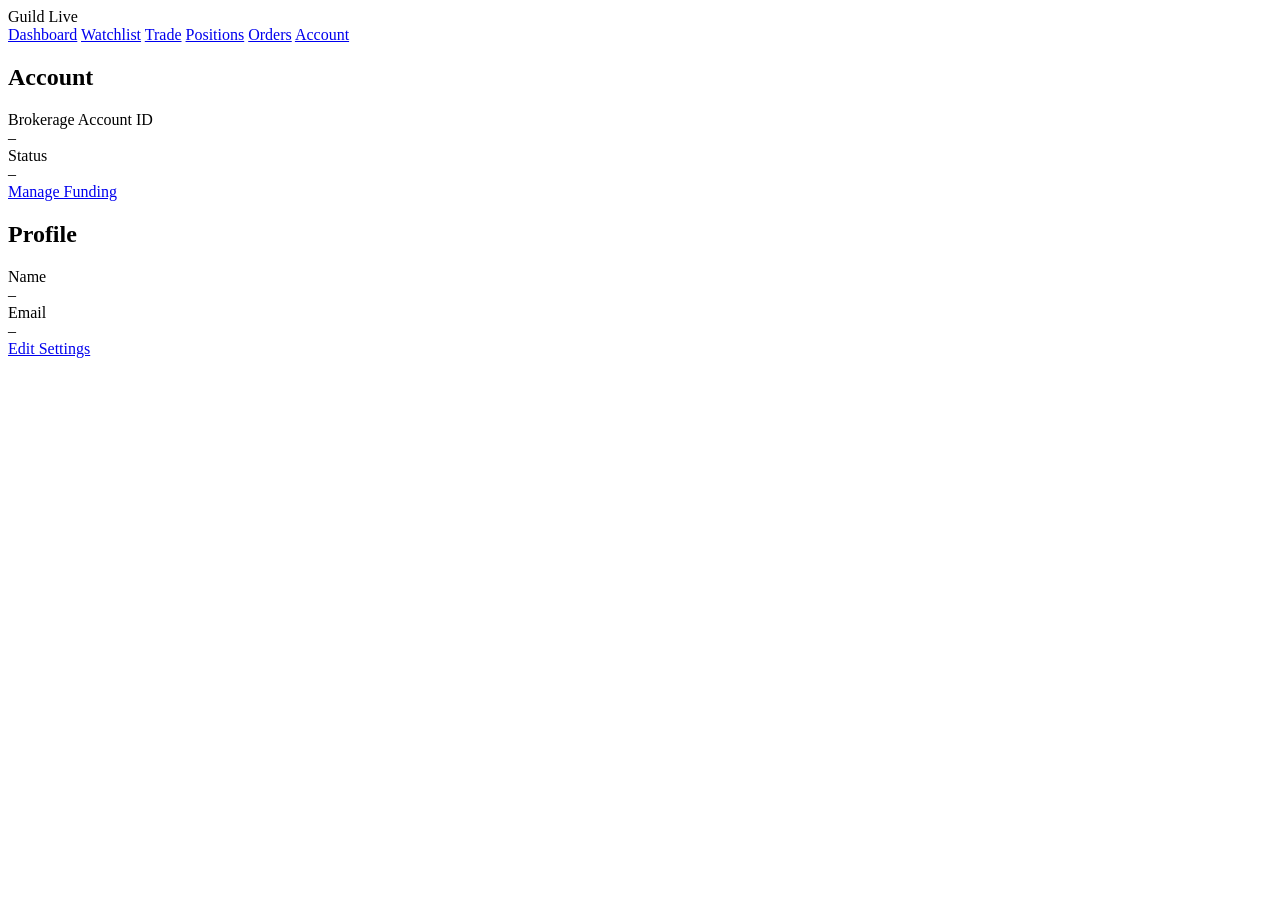
==== public/pages/account.html @ c12180bc "Create account.html" ====
<!DOCTYPE html>
<html lang="en">
<head>
  <meta charset="UTF-8" />
  <title>Guild Live – Account</title>
  <meta name="viewport" content="width=device-width, initial-scale=1" />
  <link rel="stylesheet" href="/assets/css/live.css" />
</head>
<body>
  <header class="gl-header">
    <div class="gl-logo">Guild Live</div>
    <nav class="gl-nav">
      <a href="/dashboard.html">Dashboard</a>
      <a href="/watchlist.html">Watchlist</a>
      <a href="/trade.html">Trade</a>
      <a href="/positions.html">Positions</a>
      <a href="/orders.html">Orders</a>
      <a href="/account.html" class="active">Account</a>
    </nav>
  </header>

  <main class="gl-main gl-main-grid">
    <section class="gl-card">
      <h1>Account</h1>
      <div class="gl-account-block">
        <div class="gl-account-label">Brokerage Account ID</div>
        <div class="gl-account-value" id="account-id">–</div>
      </div>
      <div class="gl-account-block">
        <div class="gl-account-label">Status</div>
        <div class="gl-account-value" id="account-status">–</div>
      </div>
      <a class="gl-btn-secondary" href="/funding.html">Manage Funding</a>
    </section>

    <section class="gl-card">
      <h2>Profile</h2>
      <div class="gl-account-block">
        <div class="gl-account-label">Name</div>
        <div class="gl-account-value" id="profile-name">–</div>
      </div>
      <div class="gl-account-block">
        <div class="gl-account-label">Email</div>
        <div class="gl-account-value" id="profile-email">–</div>
      </div>
      <a class="gl-link" href="/settings.html">Edit Settings</a>
    </section>
  </main>
</body>
</html>
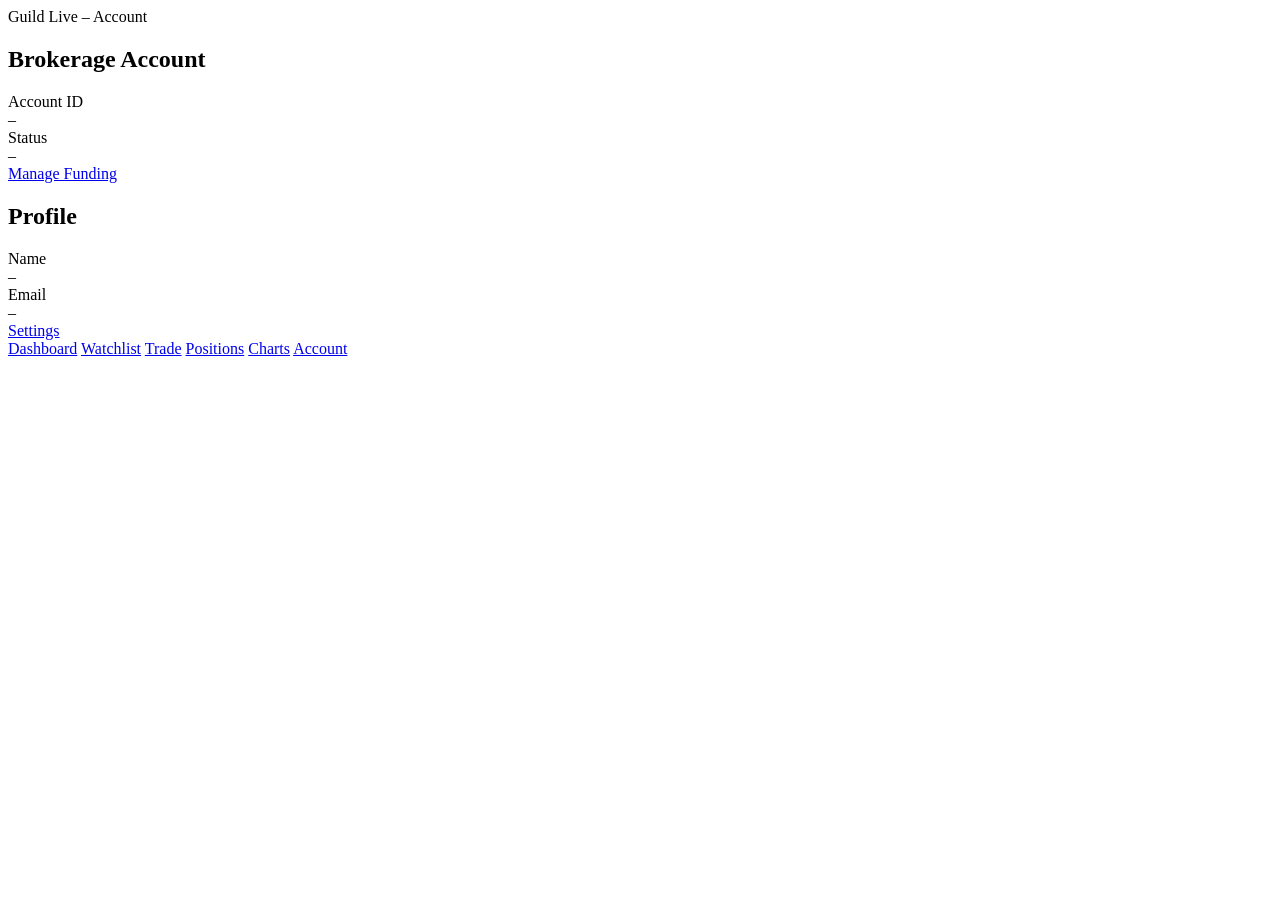
==== commit 093bb5b2: "Update account.html" ====
--- a/public/pages/account.html
+++ b/public/pages/account.html
@@ -4,26 +4,22 @@
   <meta charset="UTF-8" />
   <title>Guild Live – Account</title>
   <meta name="viewport" content="width=device-width, initial-scale=1" />
+
+  <link rel="icon" type="image/png" href="/assets/image/the-guild.png" />
+  <link rel="apple-touch-icon" href="/assets/image/the-guild.png" />
+  <link rel="manifest" href="/manifest.json" />
+  <meta name="theme-color" content="#000000" />
+
   <link rel="stylesheet" href="/assets/css/live.css" />
 </head>
 <body>
-  <header class="gl-header">
-    <div class="gl-logo">Guild Live</div>
-    <nav class="gl-nav">
-      <a href="/dashboard.html">Dashboard</a>
-      <a href="/watchlist.html">Watchlist</a>
-      <a href="/trade.html">Trade</a>
-      <a href="/positions.html">Positions</a>
-      <a href="/orders.html">Orders</a>
-      <a href="/account.html" class="active">Account</a>
-    </nav>
-  </header>
+  <header class="gl-header">Guild Live – Account</header>
 
   <main class="gl-main gl-main-grid">
     <section class="gl-card">
-      <h1>Account</h1>
+      <h1>Brokerage Account</h1>
       <div class="gl-account-block">
-        <div class="gl-account-label">Brokerage Account ID</div>
+        <div class="gl-account-label">Account ID</div>
         <div class="gl-account-value" id="account-id">–</div>
       </div>
       <div class="gl-account-block">
@@ -43,8 +39,23 @@
         <div class="gl-account-label">Email</div>
         <div class="gl-account-value" id="profile-email">–</div>
       </div>
-      <a class="gl-link" href="/settings.html">Edit Settings</a>
+      <a class="gl-link" href="/settings.html">Settings</a>
     </section>
   </main>
+
+  <nav class="gl-bottom-nav">
+    <a href="/dashboard.html">Dashboard</a>
+    <a href="/watchlist.html">Watchlist</a>
+    <a href="/trade.html">Trade</a>
+    <a href="/positions.html">Positions</a>
+    <a href="/charts.html">Charts</a>
+    <a href="/account.html" class="active">Account</a>
+  </nav>
+
+  <script>
+    if ('serviceWorker' in navigator) {
+      navigator.serviceWorker.register('/service-worker.js');
+    }
+  </script>
 </body>
 </html>
